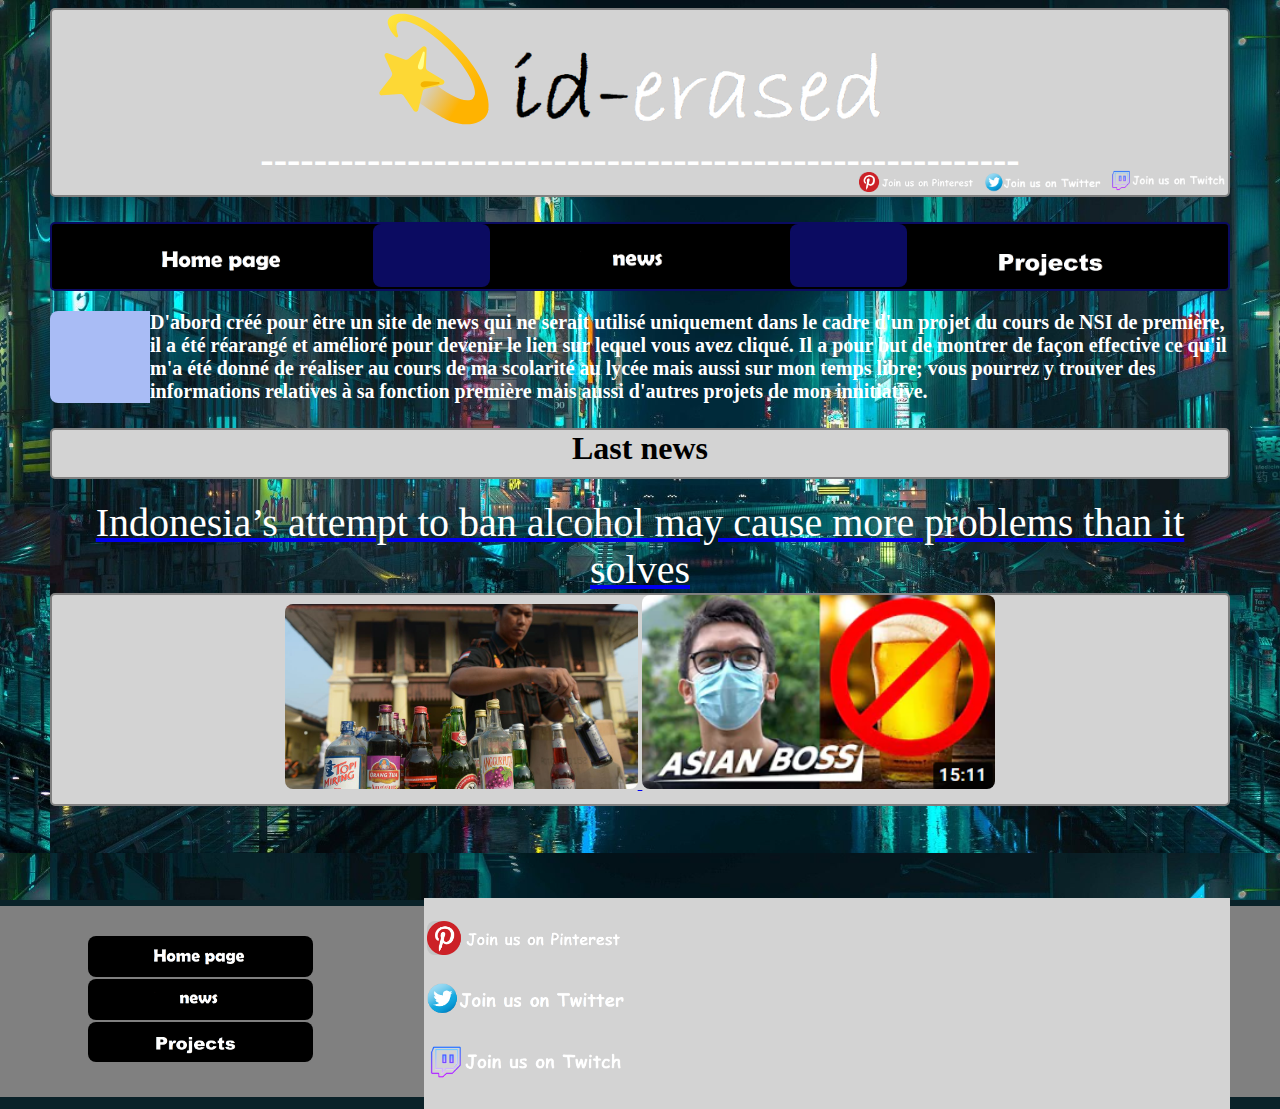
==== index.html @ 33d665bb "Update index.html" ====
<!doctype html>
<html lang="eng">
<head>
<meta charset="utf-8">
<title>Id-erased</title>
<link rel="icon" type="image/png" href="logo.svg"/>
<link rel="stylesheet" href="styleid.css">
</head>
<body>



<h1><a href="index.html"><img id='logo' src="logo.svg" height="10%" width="10%" ><img src="titre.png" height="15%" width="35%"></a>
<p class="h133">---------------------------------------------------------</p>
<p class="h12"><a href="https://www.pinterest.fr/sasori35000"><img src="pinterest2.png" height="10%" width="10%"></a>
<a href="https://twitter.com/IoriIori15"><img src="tw2.png" height="10%" width="10%"></a>
<a href="https://www.twitch.tv/sasori35000"><img src="twitch2.png" height="10%" width="10%"></a>
</p>
</h1>
<h6>
<h6>
<p class="test1">
<a href="index.html"><img id='home' src="homepage.png" height="25%" width="25%" onmouseover="document.getElementById('home').src='homepage2.png'"
onmouseout="document.getElementById('home').src='homepage.png'"></a>
<a><img src="bleu.png" height="10%" width="10%"></a>
<a href="news.html" ><img id='news' src="news.png" height="25%" width="25%" onmouseover="document.getElementById('news').src='news2.png'"
onmouseout="document.getElementById('news').src='news.png'" height="25%" width="25%"></a>
<a><img src="bleu.png" height="10%" width="10%"></a>
<a href="References.html"><img id='ref' src="references.png" onmouseover="document.getElementById('ref').src='references2.png'"
onmouseout="document.getElementById('ref').src='references.png'" height="25%" width="25%"><p></a>

<p class="news">
D'abord créé pour être un site de news qui ne serait utilisé uniquement dans le cadre d'un projet du cours de NSI de première, il a été réarangé 
 et amélioré pour devenir le lien sur lequel vous avez cliqué. 
Il a pour but de montrer de façon effective ce qu'il m'a été donné de réaliser au cours de ma scolarité au lycée mais aussi sur mon temps libre; 
vous pourrez y trouver des informations relatives à sa fonction première mais aussi d'autres projets de mon innitiative.
  </p>
  
<h1>Last news</h1>
<a href="news1.html"><p class="h1">Indonesia’s attempt to ban alcohol may cause more problems than it solves</p>
<h3><img class="ac" src="img-alcohol.jpg" height="30%" width="30%">
<img class="ac" src="miniature-news.png" height="30%" width="30%"></h3></a>




<div class="box2" style="background-color:lightgrey">
<p><a href="https://www.pinterest.fr/sasori35000/"><img src="pinterest2.png" height="25%" width="25%"></a></p>
</div>
</div><div class="box2" style="background-color:lightgrey">
<p><a href="https://twitter.com/IoriIori15"><img src="tw2.png" height="25%" width="25%"></a></p>
</div>
<div class="box2" style="background-color:lightgrey">
<p><a href="https://www.twitch.tv/sasori35000"><img src="twitch2.png" height="25%" width="25%"></a></p>
</div>

<p class="bottom1">
<a href="index.html"><img id='home2' src="homepage.png" onmouseover="document.getElementById('home2').src='homepage2.png'"
onmouseout="document.getElementById('home2').src='homepage.png'" height="55%" width="75%"></a>
<a href="news.html"><img id='news2' src="news.png"  onmouseover="document.getElementById('news2').src='news2.png'"
onmouseout="document.getElementById('news2').src='news.png'" height="55%" width="75%"></a>
<a href="References.html"><img id='ref2' src="references.png" onmouseover="document.getElementById('ref2').src='references2.png'"
onmouseout="document.getElementById('ref2').src='references.png'" height="55%" width="75%"></a>
</p>



</body>
</html>
---- styleid.css ----
body {
	background-color: #0A2229;
	background-image:url(fond.jpg);
	background-size: contain ;

	background-position-x: 50px;
	background-attachment: fixed;

	font-family : Bradley Hand, cursive;
	margin-right: 50px;
	margin-left: 50px;
	

}
img {
  border-radius: 8px;
}
img.alc{
float: right;
}

h1
{
text-align: center;
background-color: lightgrey;
border: 2px solid grey;
border-radius: 5px;
margin-top: 0px;
margin-bottom: 20px;
margin-right: 0px;
margin-left: 0px;
padding-top: 0px;
padding-right: 0px;
padding-bottom: 10px;
padding-left: 0px;
}

h2
{
color: white;
text-align: center;
}
h3
{
text-align: center;
background-color: lightgrey;
border: 2px solid grey;
border-radius: 5px;
margin-top: 0px;
margin-bottom: 100px;
margin-right: 0px;
margin-left: 0px;
padding-top: 0px;
padding-right: 0px;
padding-bottom: 10px;
padding-left: 0px;
}
p.ref
{
text-align: center;
color: white;
font-size: 25px;
}

p.test1
{


text-align: center;
margin-top: 0px;
margin-bottom: 0px;
margin-right: 0px;
margin-left: 0px;
background-color: black;
border: 2px solid #0B0B61;
border-radius: 5px;
}

p.h1{
color: white;
font-size: 40px;
text-align: center;
margin-top: 0px;
margin-bottom: 0px;
margin-right: 0px;
margin-left: 0px;
}

p.h133{
color: white;
font-size: 40px;
text-align: center;
margin-top: 0px;
margin-bottom: -20px;
margin-right: 0px;
margin-left: 0px;
}

p.h12{
margin-top: 0px;
margin-bottom: -15px;
margin-right: 0px;
margin-left: 0px;
text-align: right;
}

p.news
{
color: white;
border-left-style: solid;
border-left-width: 100px;
border-color: #A9BCF5;
font-size: 20px;
border-radius: 8px;
}



p.video
{
text-align: center;
}
p.alc{
float: right
margin-top: 0px;
margin-bottom: 0px;
margin-right: 0px;
margin-left: 0px;
}

.box {
float: right;
width: 800px;
padding: 3px;
font-size: 20px; 
}

.box2 {
float: right;
width: 800px;
padding: 3px;
font-size: 20px; 
margin-top: -8px;
margin-bottom: -15px;
margin-right: 0px;
margin-left: 0px;
padding-bottom: -50px;
}

.box3 {
text-align: center;
width: 100px;
padding: 3px;
font-size: 20px; 
}

p.bottom1
{
text-align: center;
font-size: 10px;

width: 300px;
color: white;
background-color: grey;
margin-top: 0px;
margin-bottom: -20px;
margin-right: 0px;
margin-left: -100px;
padding-top: 30px;
padding-right:1500px;
padding-bottom: 33px;
padding-left: 100px;
}

p.bottom
{
text-align: center;
font-size: 10px;
float: right;
width: 75px;
color: white;
background-color: grey;
margin-top: 0px;
margin-bottom: 0px;
margin-right: -50px;
margin-left: 0px;
padding-top: 0px;
padding-right:100px;
padding-bottom: 0px;
padding-left: 1500px;
}
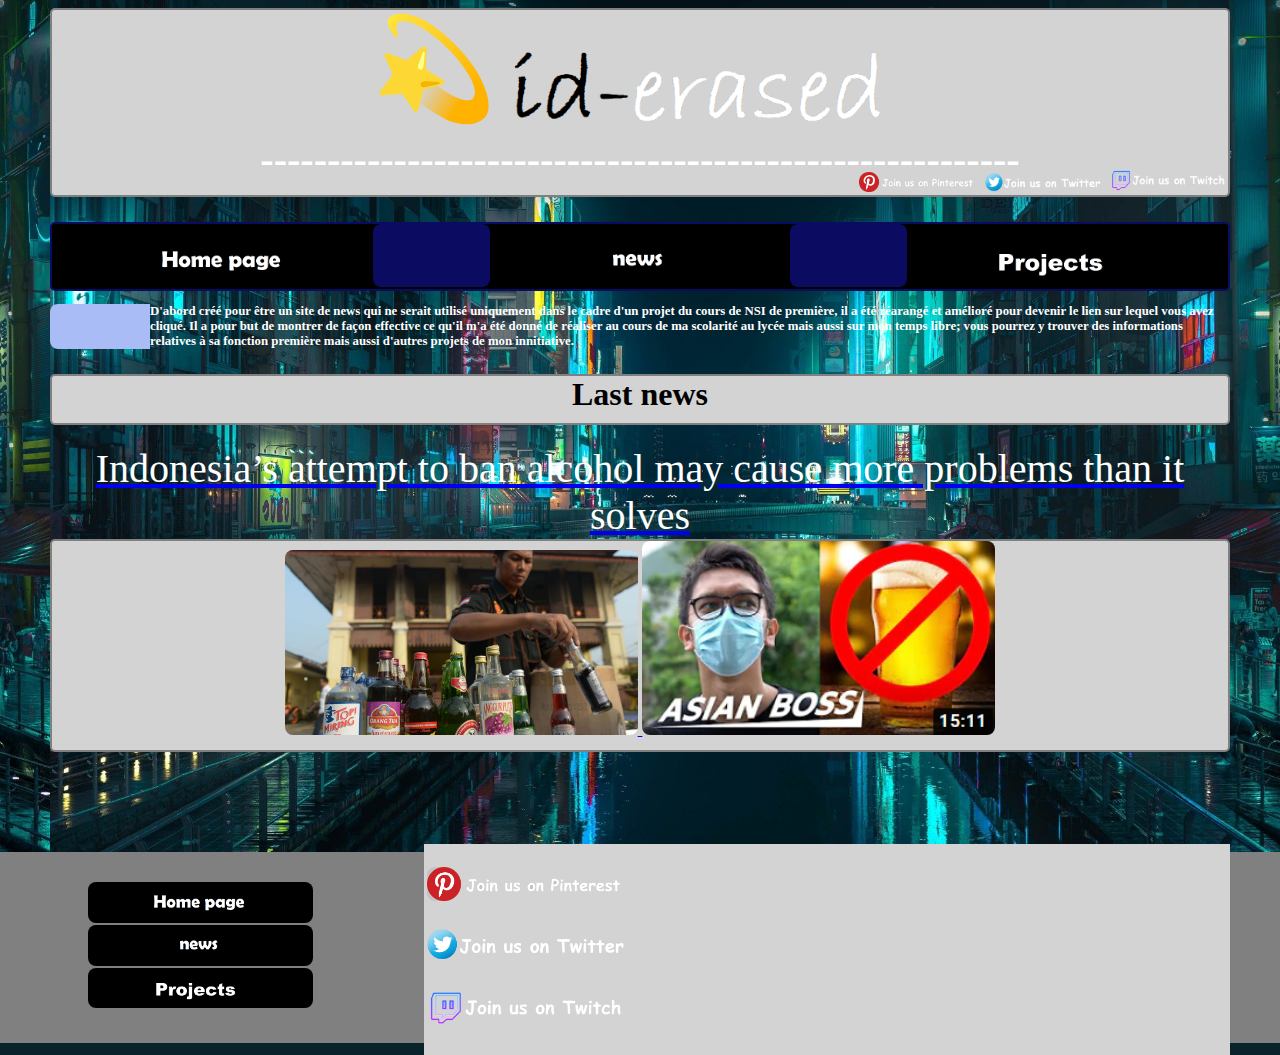
==== commit c8f5755b: "Update index.html" ====
--- a/index.html
+++ b/index.html
@@ -2,6 +2,7 @@
 <html lang="eng">
 <head>
 <meta charset="utf-8">
+<meta name="viewport" content="width=device-width, initial-scale=1.0">
 <title>Id-erased</title>
 <link rel="icon" type="image/png" href="logo.svg"/>
 <link rel="stylesheet" href="styleid.css">
--- a/styleid.css
+++ b/styleid.css
@@ -110,7 +110,7 @@
 border-left-style: solid;
 border-left-width: 100px;
 border-color: #A9BCF5;
-font-size: 20px;
+font-size:1vw;
 border-radius: 8px;
 }
 
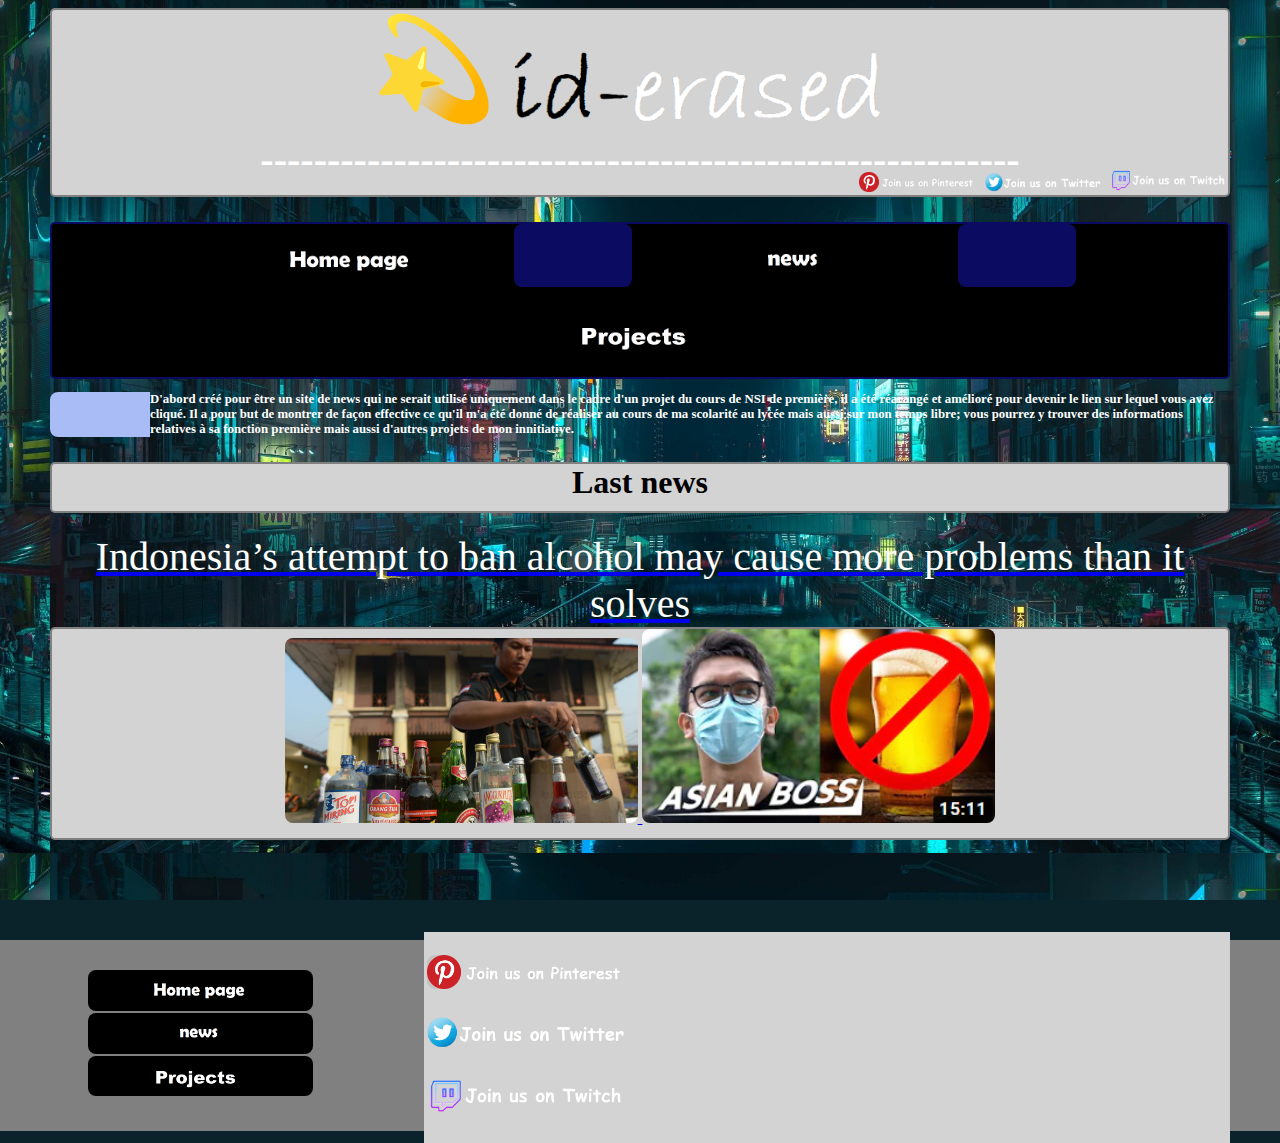
==== commit d55818be: "Update index.html" ====
--- a/index.html
+++ b/index.html
@@ -20,7 +20,7 @@
 </h1>
 <h6>
 <h6>
-<p class="test1">
+<p class="test1" style="font-size:5vw;>
 <a href="index.html"><img id='home' src="homepage.png" height="25%" width="25%" onmouseover="document.getElementById('home').src='homepage2.png'"
 onmouseout="document.getElementById('home').src='homepage.png'"></a>
 <a><img src="bleu.png" height="10%" width="10%"></a>
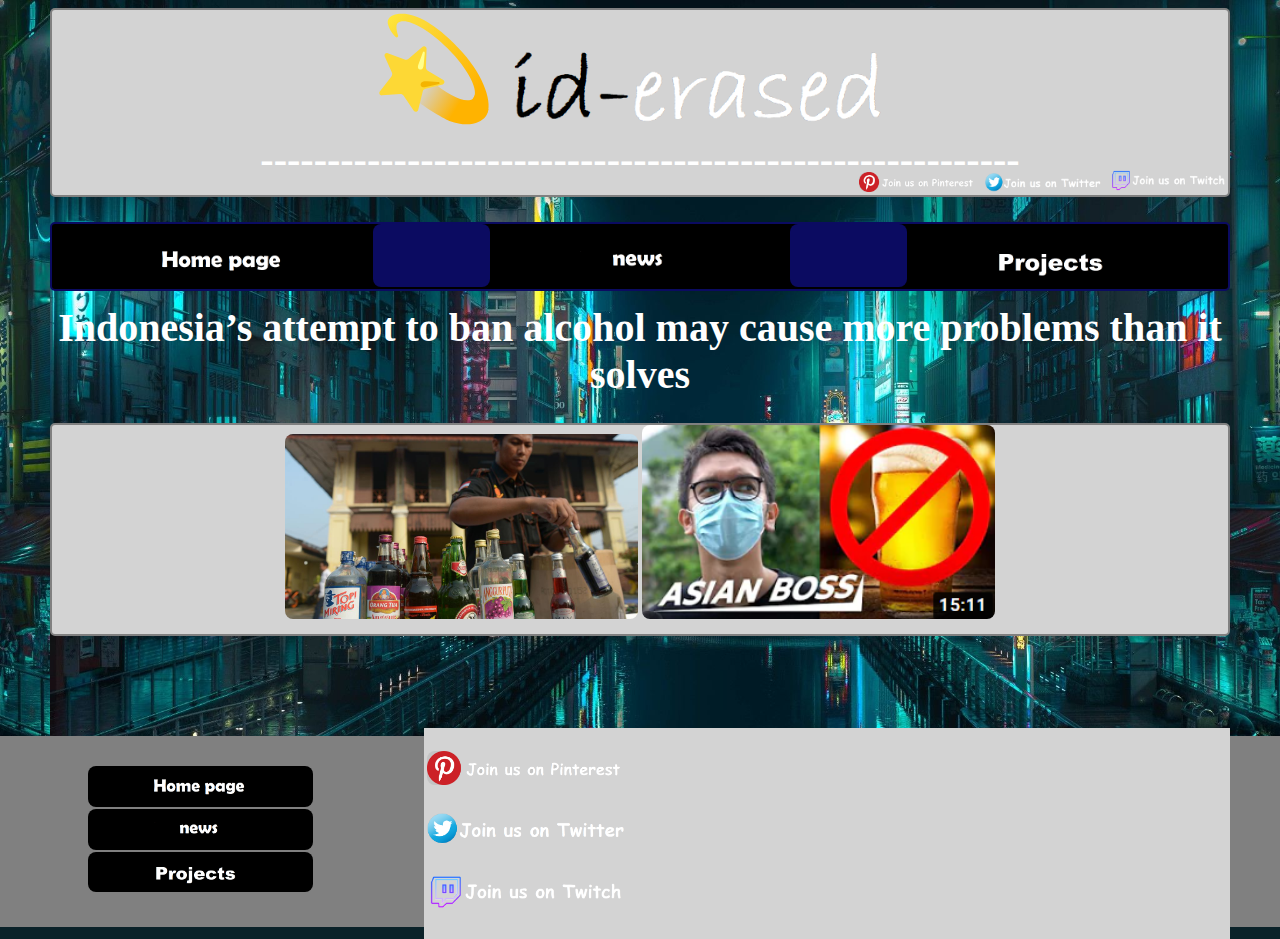
==== commit c563c16c: "Update index.html" ====
--- a/index.html
+++ b/index.html
@@ -20,7 +20,7 @@
 </h1>
 <h6>
 <h6>
-<p class="test1" style="font-size:5vw;>
+<p class="test1">
 <a href="index.html"><img id='home' src="homepage.png" height="25%" width="25%" onmouseover="document.getElementById('home').src='homepage2.png'"
 onmouseout="document.getElementById('home').src='homepage.png'"></a>
 <a><img src="bleu.png" height="10%" width="10%"></a>
@@ -30,7 +30,7 @@
 <a href="References.html"><img id='ref' src="references.png" onmouseover="document.getElementById('ref').src='references2.png'"
 onmouseout="document.getElementById('ref').src='references.png'" height="25%" width="25%"><p></a>
 
-<p class="news">
+<p class="news" style="font-size:5vw>
 D'abord créé pour être un site de news qui ne serait utilisé uniquement dans le cadre d'un projet du cours de NSI de première, il a été réarangé 
  et amélioré pour devenir le lien sur lequel vous avez cliqué. 
 Il a pour but de montrer de façon effective ce qu'il m'a été donné de réaliser au cours de ma scolarité au lycée mais aussi sur mon temps libre; 
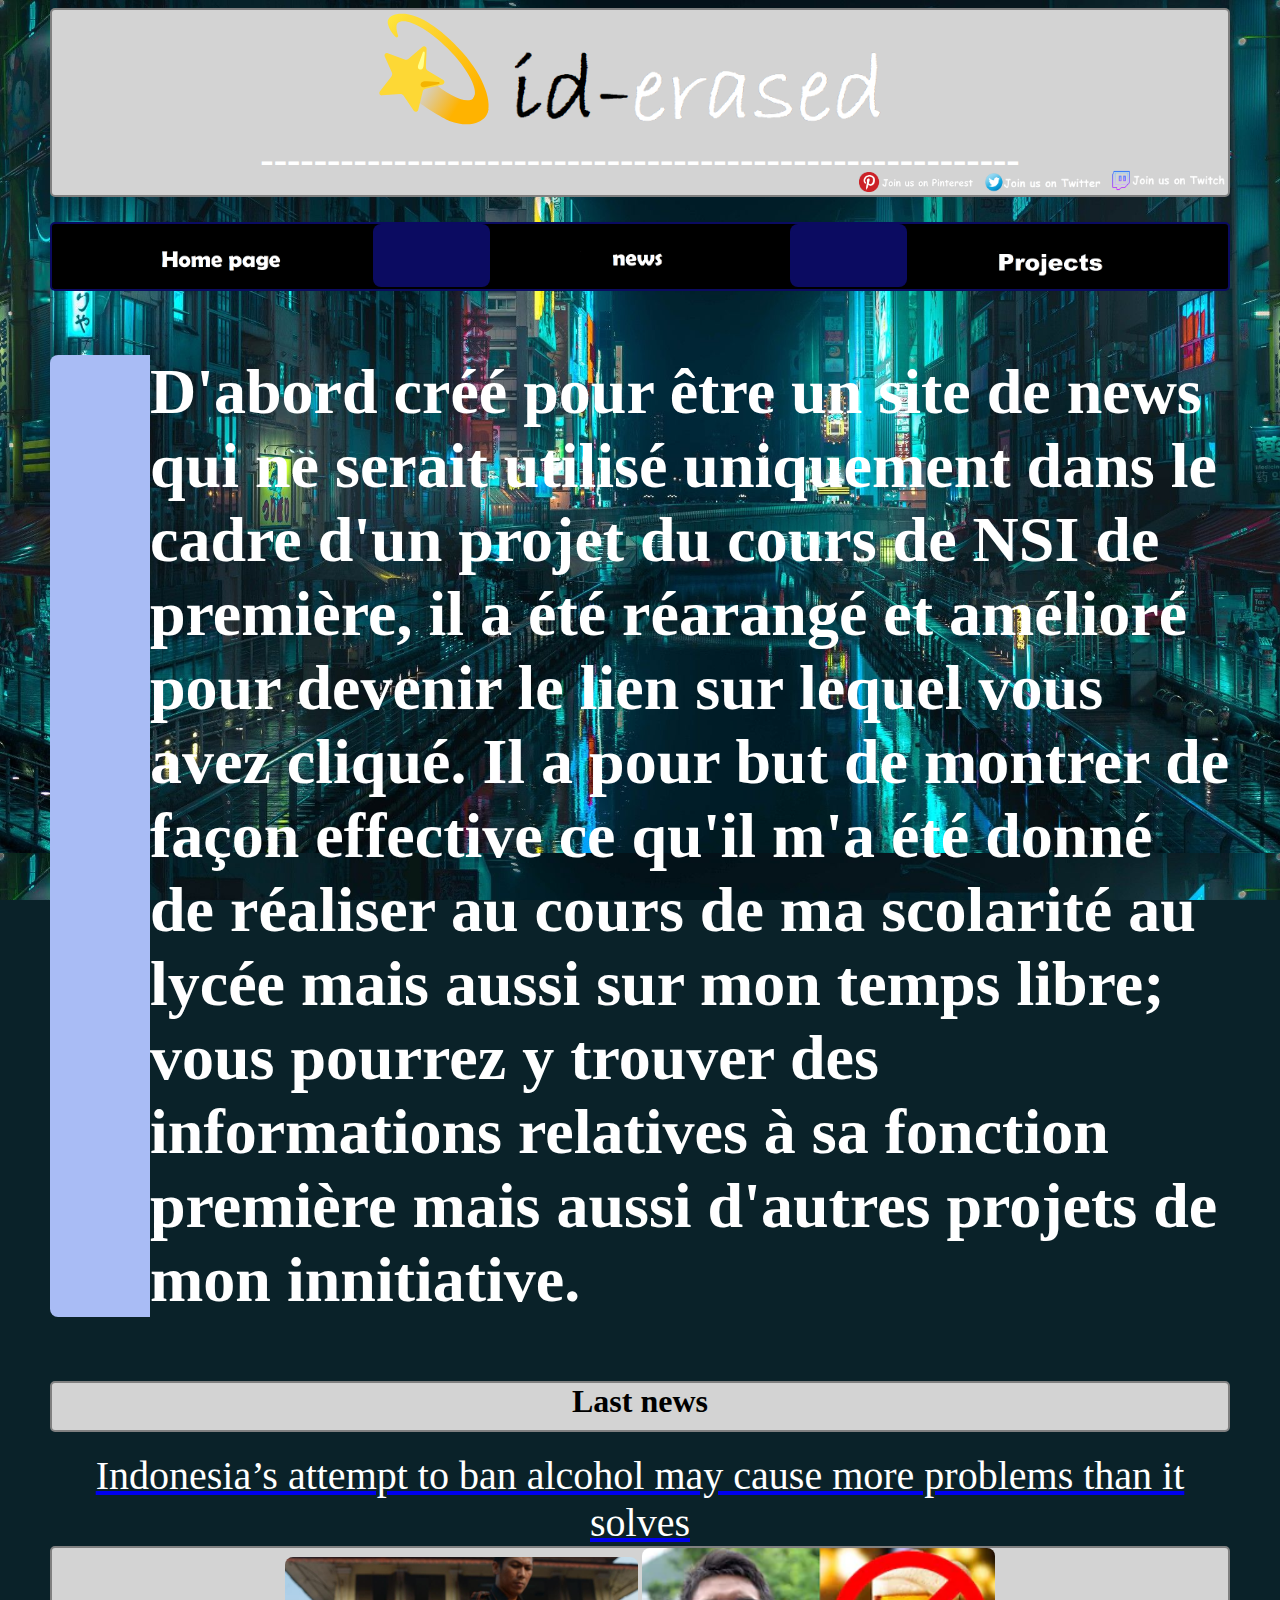
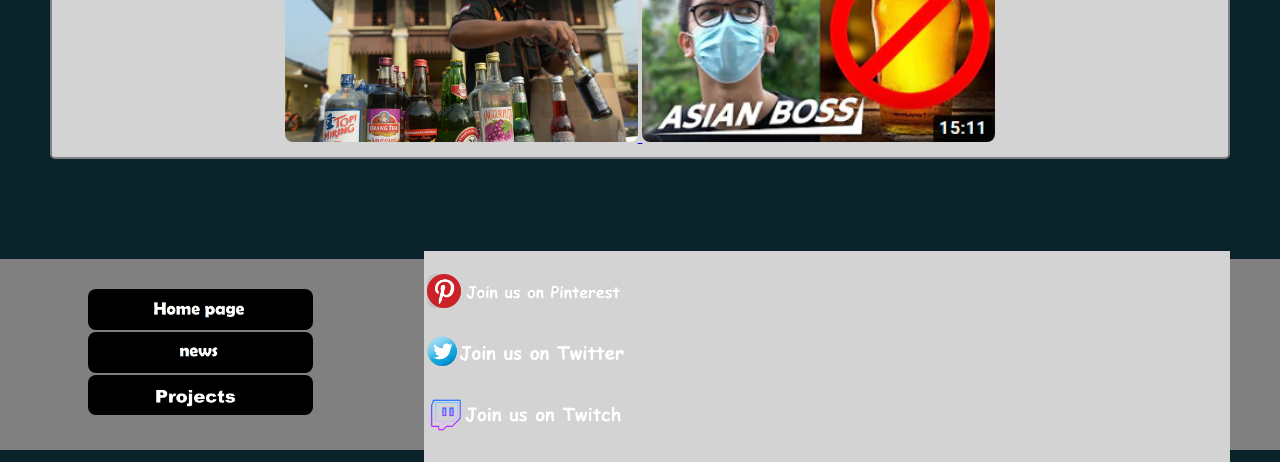
==== commit a65c6644: "Update index.html" ====
--- a/index.html
+++ b/index.html
@@ -30,7 +30,7 @@
 <a href="References.html"><img id='ref' src="references.png" onmouseover="document.getElementById('ref').src='references2.png'"
 onmouseout="document.getElementById('ref').src='references.png'" height="25%" width="25%"><p></a>
 
-<p class="news" style="font-size:5vw>
+<p class="news" style="font-size:5vw";>
 D'abord créé pour être un site de news qui ne serait utilisé uniquement dans le cadre d'un projet du cours de NSI de première, il a été réarangé 
  et amélioré pour devenir le lien sur lequel vous avez cliqué. 
 Il a pour but de montrer de façon effective ce qu'il m'a été donné de réaliser au cours de ma scolarité au lycée mais aussi sur mon temps libre; 
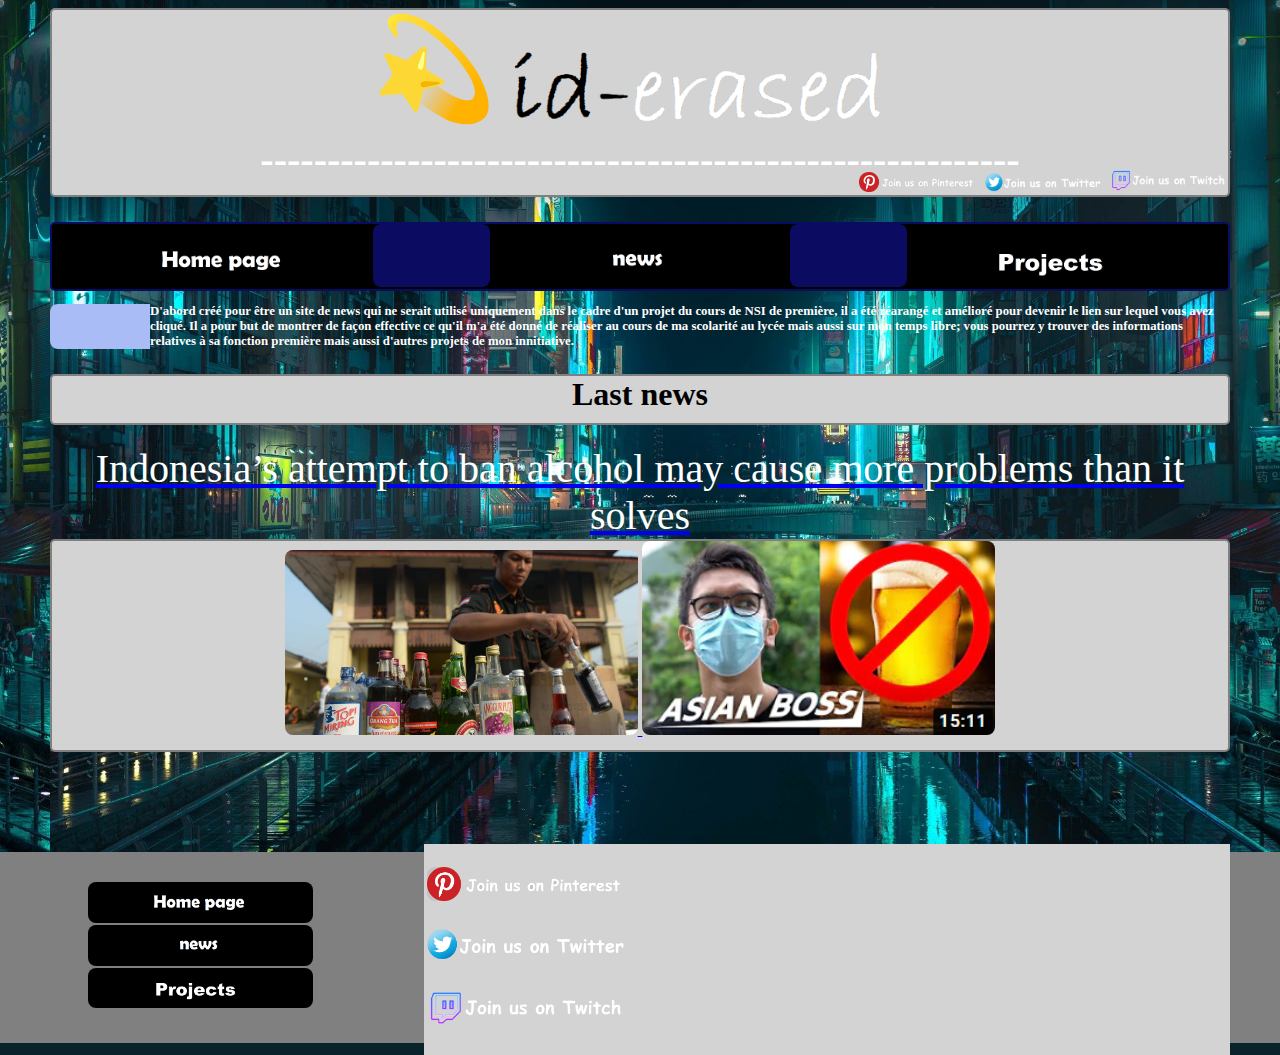
==== commit 916eb95b: "Update index.html" ====
--- a/index.html
+++ b/index.html
@@ -30,7 +30,7 @@
 <a href="References.html"><img id='ref' src="references.png" onmouseover="document.getElementById('ref').src='references2.png'"
 onmouseout="document.getElementById('ref').src='references.png'" height="25%" width="25%"><p></a>
 
-<p class="news" style="font-size:5vw";>
+<p class="news" style="font-size:1vw";>
 D'abord créé pour être un site de news qui ne serait utilisé uniquement dans le cadre d'un projet du cours de NSI de première, il a été réarangé 
  et amélioré pour devenir le lien sur lequel vous avez cliqué. 
 Il a pour but de montrer de façon effective ce qu'il m'a été donné de réaliser au cours de ma scolarité au lycée mais aussi sur mon temps libre; 
